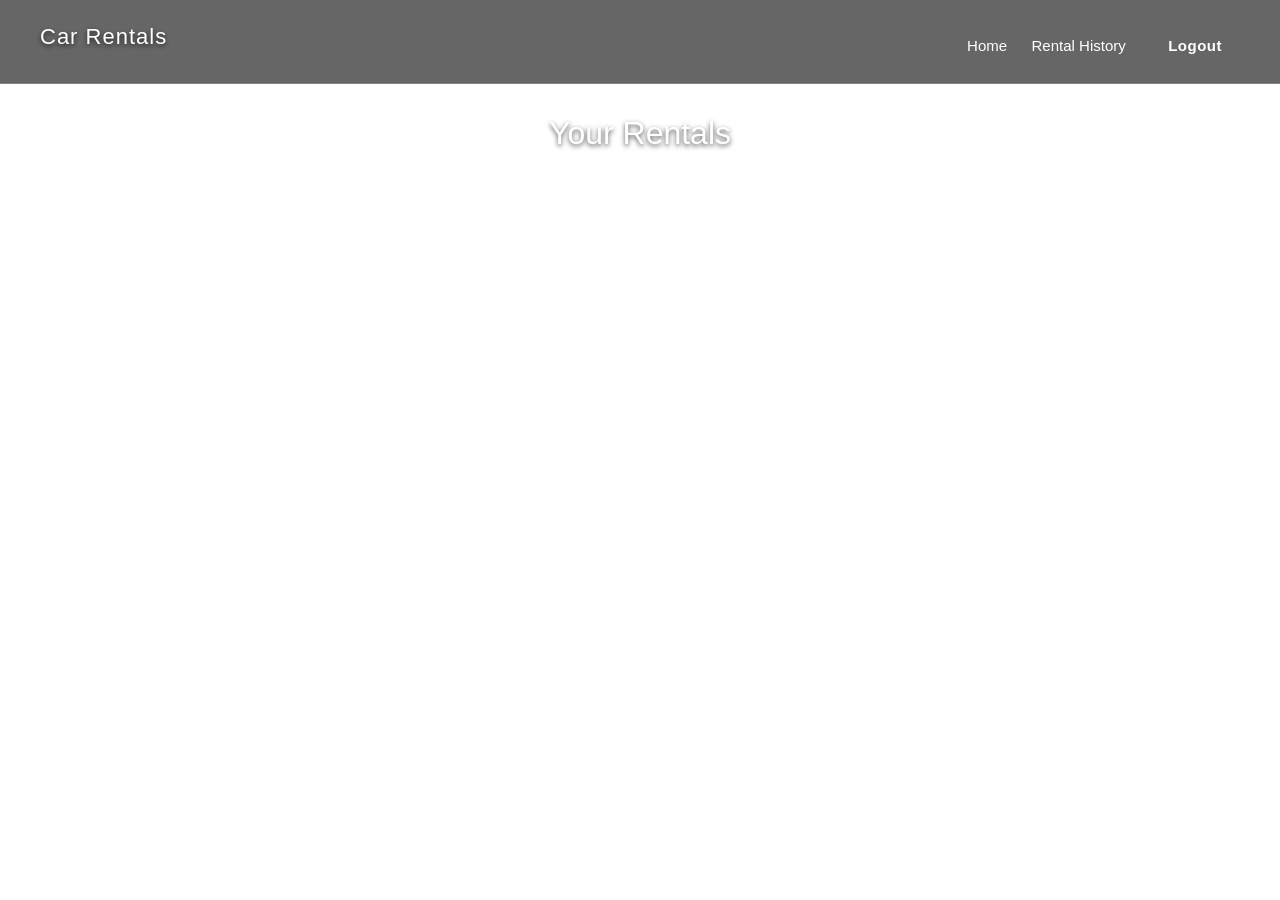
==== frontend/history.html @ c18209fe "First Commit" ====
<!DOCTYPE html>
<html>
<head>
    <title>Rental History 📄</title>
    <link href="https://cdn.jsdelivr.net/npm/bootstrap@5.3.3/dist/css/bootstrap.min.css" rel="stylesheet">
    <link rel="stylesheet" href="style.css">
</head>
<body>
<nav class="navbar">
    <h2>Car Rentals</h2>

    <div class="nav-links">
        <span id="welcome"></span>

        <a href="index.html">Home</a>
        <a href="history.html">Rental History</a>

        <button onclick="logout()" id="logoutBtn">Logout</button>
    </div>
</nav>
<h1> Your Rentals</h1>

<div id="history"></div>

<script src="history.js"></script>
<script src="https://cdn.jsdelivr.net/npm/bootstrap@5.3.3/dist/js/bootstrap.bundle.min.js"></script>
</body>
</html>
---- frontend/style.css ----
/* 🌐 RESET */
:root {
    --primary: #00ffc3;
    --secondary: #00aaff;
    --dark: #0f2027;
}
* {
    margin: 0;
    padding: 0;
    box-sizing: border-box;
    font-family: 'Segoe UI', sans-serif;
}

/* 🌌 BACKGROUND */
body {
    background: linear-gradient(135deg, #0f2027, #203a43, #2c5364);
    color: white;
    min-height: 100vh;
}
body {
    background: url("https://images.unsplash.com/photo-1503376780353-7e6692767b70") no-repeat center center/cover;
}

/* 🔥 GLASS NAVBAR */
/* 🔥 PREMIUM GLASS NAVBAR FIXED */
.navbar {
    display: flex;
    justify-content: space-between;
    align-items: center;
    padding: 15px 40px;

    background: rgba(0, 0, 0, 0.6); /* 🔥 darker for visibility */
    backdrop-filter: blur(20px);

    border-bottom: 1px solid rgba(255,255,255,0.2);

    position: sticky;
    top: 0;
    z-index: 1000;
}

/* ✨ LOGO */
.navbar h2 {
    font-size: 22px;
    letter-spacing: 1px;
}

/* 🔗 NAV LINKS */
.nav-links a,
.nav-links button {
    margin-left: 20px;
    color: white;
    text-decoration: none;
    font-size: 15px;
    position: relative;
    background: none;
    border: none;
    cursor: pointer;
}

/* 🔥 UNDERLINE ANIMATION */
.nav-links a::after {
    content: "";
    width: 0%;
    height: 2px;
    background: #00ffc3;
    position: absolute;
    bottom: -5px;
    left: 0;
    transition: 0.3s;
}

.nav-links a:hover::after {
    width: 100%;
}

/* ✨ BUTTON HOVER */
.nav-links button:hover {
    color: #00ffc3;
    transform: scale(1.1);
}

/* 👤 WELCOME TEXT */
#welcome {
    margin-left: 20px;
    font-weight: bold;
    color: #00ffc3;
}

/* 🏷 HEADINGS */
h1 {
    text-align: center;
    margin: 30px 0;
    font-size: 32px;
}

/* 🚗 CAR CARDS */
#cars {
    display: grid;
    grid-template-columns: repeat(auto-fit, minmax(250px, 1fr));
    gap: 25px;
    padding: 20px 40px;
}

/* 🔥 CARD DESIGN */
.card {
    background: rgba(255,255,255,0.08);
    backdrop-filter: blur(10px);
    border-radius: 15px;
    padding: 20px;
    transition: 0.3s;
    border: 1px solid rgba(255,255,255,0.2);
}

/* ✨ CARD HOVER */
.card:hover {
    transform: translateY(-10px) scale(1.02);
    box-shadow: 0 10px 25px rgba(0,0,0,0.5);
}

/* 🖼 CARD TEXT */
.card h3 {
    margin-bottom: 10px;
}

/* 🔘 BUTTON */
button {
    padding: 10px 15px;
    border-radius: 8px;
    border: none;
    background: linear-gradient(45deg, #00ffc3, #00aaff);
    color: black;
    cursor: pointer;
    margin-top: 10px;
    transition: 0.3s;
}

/* ✨ BUTTON HOVER */
button:hover {
    transform: scale(1.05);
    box-shadow: 0 5px 15px rgba(0,255,195,0.4);
}
button {
    background: linear-gradient(135deg, var(--primary), var(--secondary));
}
/* 🧾 INPUTS */
input {
    width: 100%;
    padding: 10px;
    margin-top: 8px;
    border-radius: 8px;
    border: none;
    outline: none;
}

/* 🔥 FORM CONTAINER */
form, .form-container {
    max-width: 400px;
    margin: 50px auto;
    background: rgba(255,255,255,0.08);
    padding: 25px;
    border-radius: 15px;
    backdrop-filter: blur(10px);
}
.glass-card {
    background: rgba(255,255,255,0.08);
    backdrop-filter: blur(12px);

    border-radius: 15px;
    border: 1px solid rgba(255,255,255,0.2);

    transition: 0.3s;
}

.glass-card:hover {
    transform: translateY(-8px) scale(1.02);
    box-shadow: 0 0 20px rgba(0,255,195,0.4);
}
/* 📄 HISTORY CARDS */
#history div {
    background: rgba(255,255,255,0.08);
    margin: 15px;
    padding: 15px;
    border-radius: 10px;
}

/* 📱 MOBILE RESPONSIVE */
@media (max-width: 768px) {

    .navbar {
        flex-direction: column;
        align-items: flex-start;
    }

    .nav-links {
        margin-top: 10px;
    }

    #cars {
        grid-template-columns: 1fr;
        padding: 20px;
    }

    h1 {
        font-size: 24px;
    }
}
html {
    scroll-behavior: smooth;
}
.card {
    animation: fadeIn 0.6s ease-in;
}

@keyframes fadeIn {
    from { opacity: 0; transform: translateY(20px); }
    to { opacity: 1; transform: translateY(0); }
}
/* 🔐 AUTH CONTAINER */
.auth-container {
    max-width: 400px;
    margin: 80px auto;

    background: rgba(255,255,255,0.1);
    backdrop-filter: blur(15px);

    padding: 30px;
    border-radius: 15px;

    box-shadow: 0 10px 30px rgba(0,0,0,0.5);
    animation: fadeIn 0.6s ease-in;
}

/* INPUT STYLE IMPROVED */
.auth-container input {
    margin-bottom: 15px;
}
#history {
    padding: 20px 40px;
}

#history div {
    background: rgba(255,255,255,0.1);
    backdrop-filter: blur(10px);

    margin: 15px auto;
    padding: 20px;

    border-radius: 12px;
    max-width: 600px;

    transition: 0.3s;
}

#history div:hover {
    transform: scale(1.02);
}
.payment-box {
    max-width: 400px;
    margin: 100px auto;

    background: rgba(255,255,255,0.1);
    backdrop-filter: blur(15px);

    padding: 30px;
    border-radius: 15px;

    text-align: center;
}
.success-box {
    text-align: center;
}

.home-btn {
    display: block;
    margin: 20px auto;
}

.success-box h1 {
    color: #00ffc3;
}
.car-img {
    width: 100%;
    border-radius: 10px;
    margin-bottom: 10px;
}
.card:hover {
    box-shadow: 0 0 20px rgba(0,255,195,0.5);
}
body {
    transition: all 0.3s ease-in-out;
}
body {
    color: #f1f1f1;
}

/* Better readable text */
h1, h2, h3, p, label {
    color: #ffffff;
    text-shadow: 0 2px 5px rgba(0,0,0,0.7);
}
/* 📅 DATE INPUT PREMIUM */
input[type="date"] {
    background: rgba(255,255,255,0.1);
    backdrop-filter: blur(10px);

    color: white;
    border: 1px solid rgba(255,255,255,0.3);

    padding: 10px;
    border-radius: 10px;

    margin-top: 8px;
    margin-bottom: 10px;

    transition: 0.3s;
}

/* Hover effect */
input[type="date"]:hover {
    border-color: #00ffc3;
}

/* Focus effect */
input[type="date"]:focus {
    outline: none;
    border-color: #00ffc3;
    box-shadow: 0 0 10px rgba(0,255,195,0.5);
}
input {
    color: white;
    background: rgba(255,255,255,0.1);
}

input::placeholder {
    color: #ccc;
}
button {
    padding: 10px 18px;
    border-radius: 25px; /* 🔥 pill shape */
    border: none;

    background: linear-gradient(135deg, #00ffc3, #00aaff);
    color: black;

    font-weight: bold;
    letter-spacing: 0.5px;

    cursor: pointer;
    transition: all 0.3s ease;
}

button:hover {
    transform: translateY(-2px);
    box-shadow: 0 8px 20px rgba(0,255,195,0.5);
}
.glass-card {
    background: rgba(255,255,255,0.1);
    backdrop-filter: blur(12px);
    border-radius: 15px;
    border: 1px solid rgba(255,255,255,0.2);
}
/* 🔥 RENTORA LOGO */
.logo {
    font-size: 24px;
    font-weight: 600;
    letter-spacing: 1px;
    color: #ffffff;
}

/* ✨ subtle glow */
.logo:hover {
    text-shadow: 0 0 10px rgba(0,255,195,0.7);
}
.nav-links a {
    transition: all 0.3s ease;
}

.nav-links a:hover {
    color: #00ffc3;
    transform: translateY(-2px);
}
body {
    font-family: 'Poppins', sans-serif;
}
.home-btn {
    align-items: center;
    margin-top: 20px;
    padding: 12px 20px;

    border-radius: 25px;
    border: none;

    background: linear-gradient(135deg, #00aaff, #008cff);
    color: white;

    font-weight: 600;
    letter-spacing: 0.5px;

    cursor: pointer;
    transition: all 0.3s ease;
    
}

/* 🔥 Hover effect */
.home-btn:hover {
    transform: translateY(-2px);
    box-shadow: 0 8px 20px rgba(0,140,255,0.5);
}
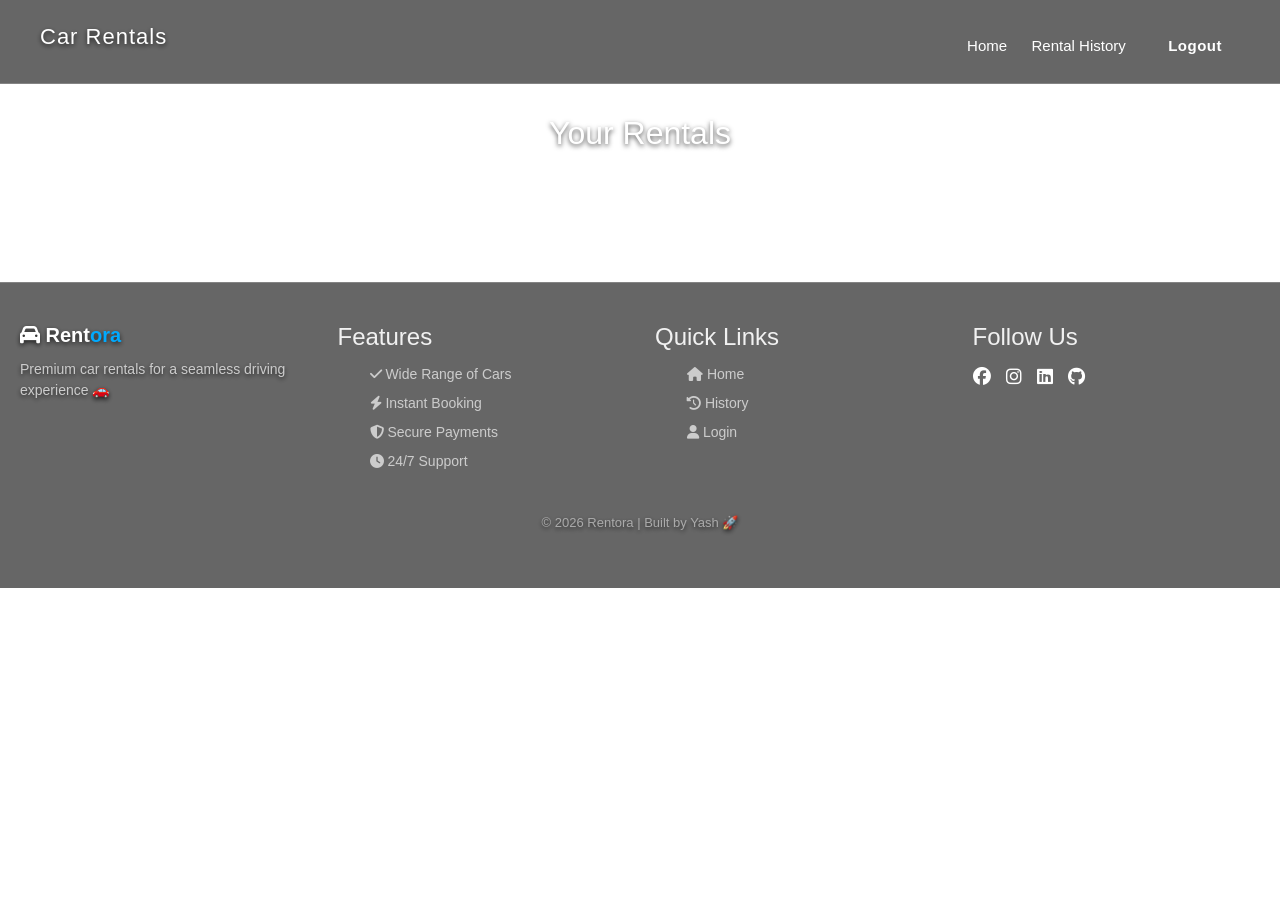
==== commit 813420bd: "footer fix" ====
--- a/frontend/history.html
+++ b/frontend/history.html
@@ -2,6 +2,7 @@
 <html>
 <head>
     <title>Rental History 📄</title>
+    <link rel="stylesheet" href="https://cdnjs.cloudflare.com/ajax/libs/font-awesome/6.5.0/css/all.min.css">
     <link href="https://cdn.jsdelivr.net/npm/bootstrap@5.3.3/dist/css/bootstrap.min.css" rel="stylesheet">
     <link rel="stylesheet" href="style.css">
 </head>
@@ -24,5 +25,61 @@
 
 <script src="history.js"></script>
 <script src="https://cdn.jsdelivr.net/npm/bootstrap@5.3.3/dist/js/bootstrap.bundle.min.js"></script>
+<footer class="footer">
+    <div class="footer-container">
+
+        <!-- 🔥 BRAND -->
+        <div class="footer-section">
+            <h3 class="footer-logo">
+                <i class="fa-solid fa-car"></i> Rent<span>ora</span>
+            </h3>
+            <p>Premium car rentals for a seamless driving experience 🚗</p>
+        </div>
+
+        <!-- 🚗 FEATURES -->
+        <div class="footer-section">
+            <h4>Features</h4>
+            <ul>
+                <li><i class="fa-solid fa-check"></i> Wide Range of Cars</li>
+                <li><i class="fa-solid fa-bolt"></i> Instant Booking</li>
+                <li><i class="fa-solid fa-shield-halved"></i> Secure Payments</li>
+                <li><i class="fa-solid fa-clock"></i> 24/7 Support</li>
+            </ul>
+        </div>
+
+        <!-- 🔗 QUICK LINKS -->
+        <div class="footer-section">
+            <h4>Quick Links</h4>
+            <ul>
+                <li><a href="index.html"><i class="fa-solid fa-house"></i> Home</a></li>
+                <li><a href="history.html"><i class="fa-solid fa-clock-rotate-left"></i> History</a></li>
+                <li><a href="login.html"><i class="fa-solid fa-user"></i> Login</a></li>
+            </ul>
+        </div>
+
+        <!-- 🌐 SOCIAL -->
+        <div class="footer-section">
+            <h4>Follow Us</h4>
+            <div class="social-icons">
+                <a href="https://www.facebook.com" target="_blank">
+                    <i class="fa-brands fa-facebook"></i>
+                </a>
+                <a href="https://www.instagram.com" target="_blank">
+                    <i class="fa-brands fa-instagram"></i>
+                </a>
+                <a href="https://www.linkedin.com/in/1y2ash" target="_blank">
+                    <i class="fa-brands fa-linkedin"></i>
+                </a>
+                <a href="https://github.com/1Y20ash" target="_blank">
+                    <i class="fa-brands fa-github"></i>
+                </a>
+            </div>
+        </div>
+
+    </div>
+
+    <p class="footer-bottom">© 2026 Rentora | Built by Yash 🚀</p>
+</footer>
+
 </body>
 </html>
--- a/frontend/style.css
+++ b/frontend/style.css
@@ -406,4 +406,118 @@
 .home-btn:hover {
     transform: translateY(-2px);
     box-shadow: 0 8px 20px rgba(0,140,255,0.5);
+}
+/* 🔥 FOOTER */
+.footer {
+    margin-top: 60px;
+    padding: 40px 20px;
+
+    background: rgba(0, 0, 0, 0.6);
+    backdrop-filter: blur(15px);
+
+    border-top: 1px solid rgba(255,255,255,0.2);
+}
+
+/* 📦 CONTAINER */
+.footer-container {
+    display: grid;
+    grid-template-columns: repeat(auto-fit, minmax(220px, 1fr));
+    gap: 30px;
+}
+
+/* 🧱 SECTIONS */
+.footer-section h3,
+.footer-section h4 {
+    margin-bottom: 12px;
+}
+
+/* 🧾 TEXT */
+.footer-section p,
+.footer-section li,
+.footer-section a {
+    font-size: 14px;
+    color: #ccc;
+    text-decoration: none;
+}
+
+/* 🔗 LIST */
+.footer-section ul {
+    list-style: none;
+}
+
+.footer-section li {
+    margin-bottom: 8px;
+}
+
+/* 🔥 LINKS HOVER */
+.footer-section a:hover {
+    color: #00aaff;
+    transition: 0.3s;
+}
+
+/* 🚗 LOGO STYLE */
+.footer-logo {
+    font-size: 20px;
+    font-weight: 700;
+}
+
+.footer-logo span {
+    color: #00aaff;
+}
+
+/* 🌐 SOCIAL ICONS */
+.social-icons a {
+    margin-right: 10px;
+    font-size: 18px;
+    color: white;
+    transition: 0.3s;
+}
+
+.social-icons a:hover {
+    color: #00aaff;
+    transform: scale(1.2);
+}
+
+/* 📌 BOTTOM TEXT */
+.footer-bottom {
+    text-align: center;
+    margin-top: 25px;
+    font-size: 13px;
+    color: #aaa;
+}
+.footer {
+    animation: fadeIn 1s ease-in;
+}
+/* 💳 QR SECTION */
+.qr-section {
+    margin-top: 20px;
+    text-align: center;
+}
+
+/* 🖼 QR IMAGE */
+.qr-image {
+    width: 200px;
+    height: 200px;
+
+    border-radius: 15px;
+    padding: 10px;
+
+    background: rgba(255,255,255,0.1);
+    backdrop-filter: blur(10px);
+
+    box-shadow: 0 10px 25px rgba(0,0,0,0.4);
+
+    transition: 0.3s;
+}
+
+/* 🔥 HOVER EFFECT */
+.qr-image:hover {
+    transform: scale(1.05);
+}
+
+/* 🧾 TEXT */
+.qr-section p {
+    margin-top: 10px;
+    color: #ccc;
+    font-size: 14px;
 }
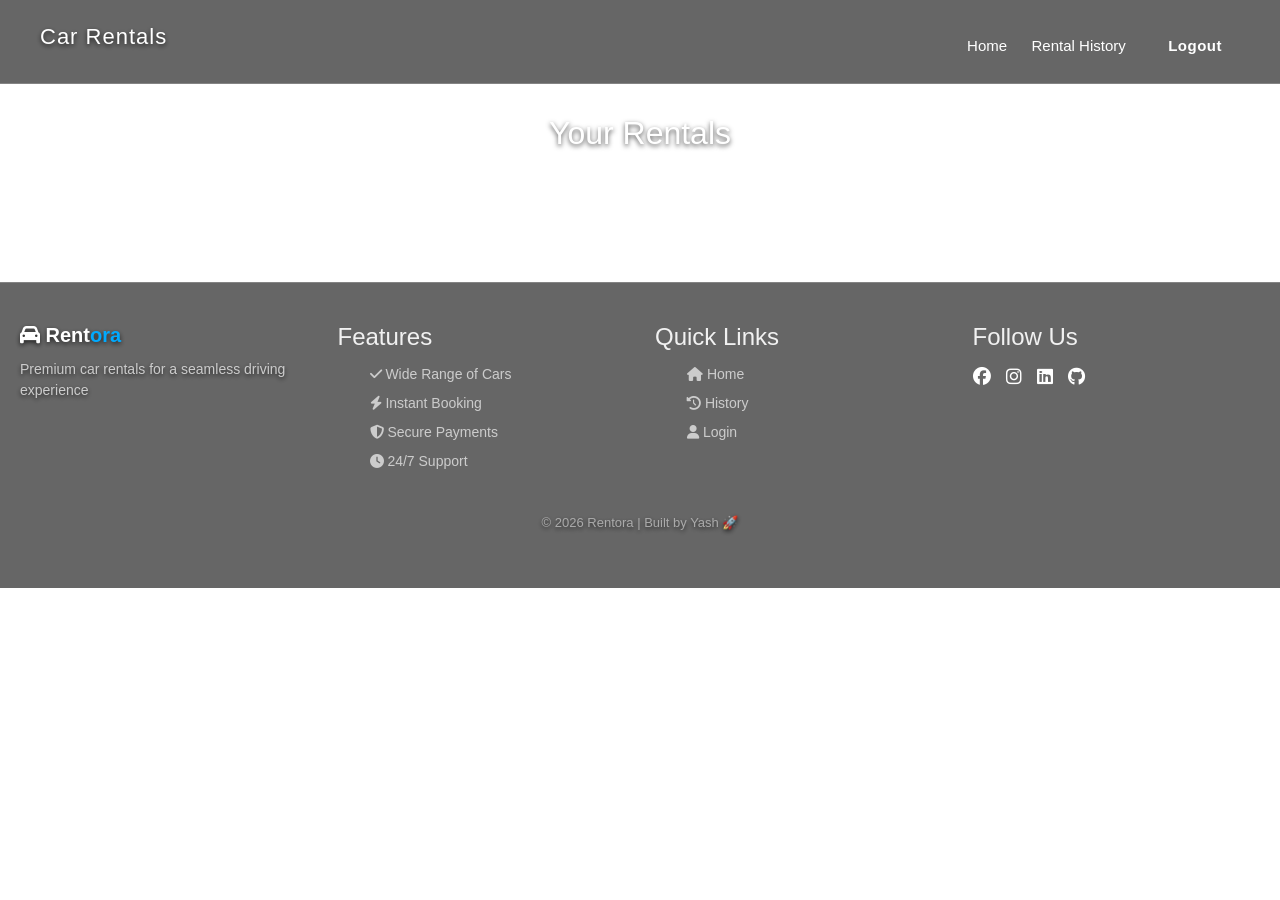
==== commit e9770867: "Payment Options" ====
--- a/frontend/history.html
+++ b/frontend/history.html
@@ -33,7 +33,7 @@
             <h3 class="footer-logo">
                 <i class="fa-solid fa-car"></i> Rent<span>ora</span>
             </h3>
-            <p>Premium car rentals for a seamless driving experience 🚗</p>
+            <p>Premium car rentals for a seamless driving experience </p>
         </div>
 
         <!-- 🚗 FEATURES -->
--- a/frontend/style.css
+++ b/frontend/style.css
@@ -520,4 +520,7 @@
     margin-top: 10px;
     color: #ccc;
     font-size: 14px;
+}
+.qr-section {
+    transition: all 0.4s ease;
 }
